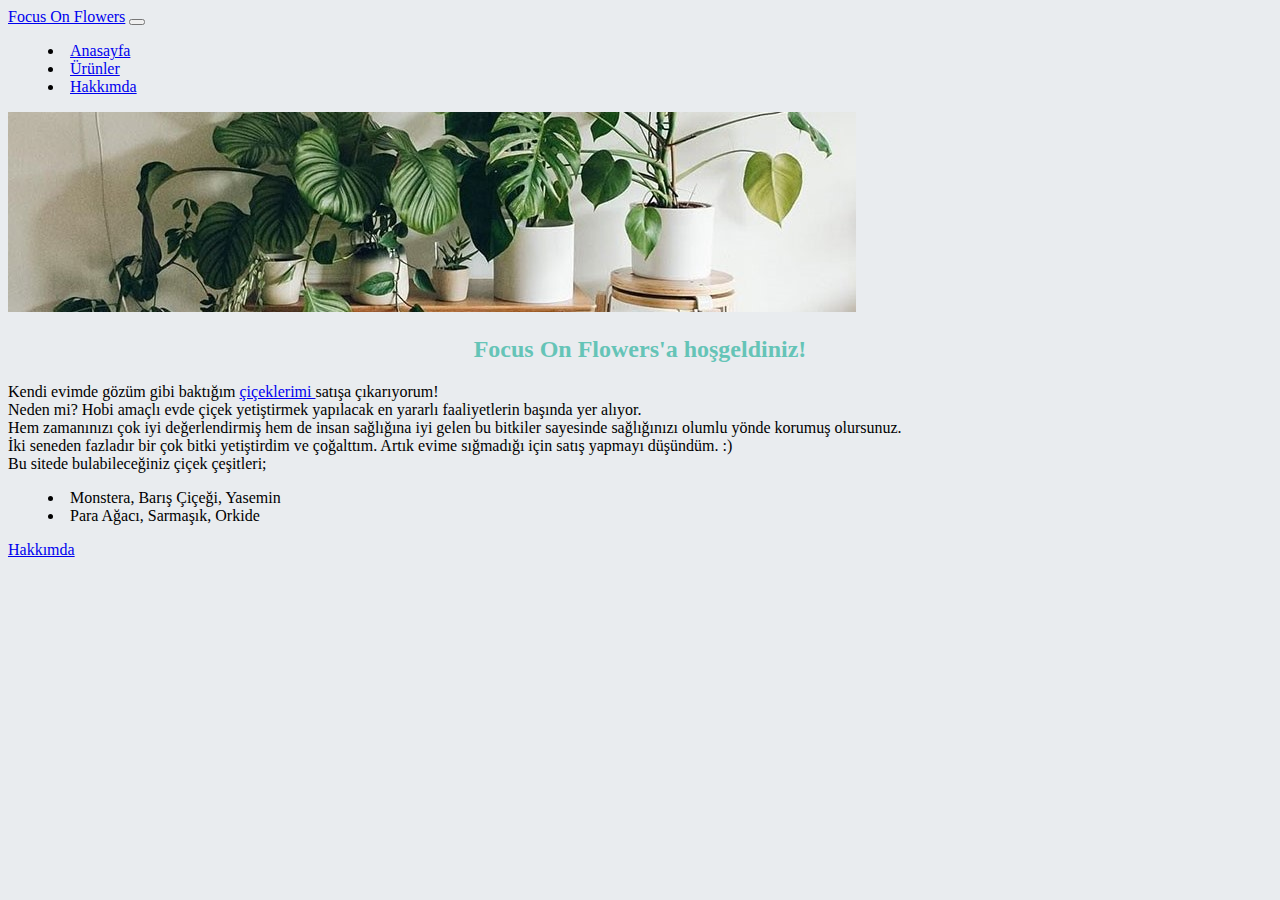
==== index.html @ 099523a9 "first commit" ====
<!doctype html>
<html lang="en">
  <head>
    <!-- Required meta tags -->
    <meta charset="utf-8">
    <meta name="viewport" content="width=device-width, initial-scale=1, shrink-to-fit=no">

    <!-- Bootstrap CSS -->
    <title>Focus On Flowers</title>
    <link rel="preconnect" href="https://fonts.googleapis.com">
    <link rel="preconnect" href="https://fonts.gstatic.com" crossorigin>
    <link href="https://fonts.googleapis.com/css2?family=Barlow:ital,wght@1,200&display=swap" rel="stylesheet">
    <link href="https://cdn.jsdelivr.net/npm/bootstrap@5.2.1/dist/css/bootstrap.min.css" rel="stylesheet" integrity="sha384-iYQeCzEYFbKjA/T2uDLTpkwGzCiq6soy8tYaI1GyVh/UjpbCx/TYkiZhlZB6+fzT" crossorigin="anonymous">
    <link rel="stylesheet" href="style.css">
  </head>

  <body>
    <script src="https://cdn.jsdelivr.net/npm/bootstrap@5.2.1/dist/js/bootstrap.bundle.min.js" integrity="sha384-u1OknCvxWvY5kfmNBILK2hRnQC3Pr17a+RTT6rIHI7NnikvbZlHgTPOOmMi466C8" crossorigin="anonymous"></script>
    <script src="https://cdn.jsdelivr.net/npm/@popperjs/core@2.11.6/dist/umd/popper.min.js" integrity="sha384-oBqDVmMz9ATKxIep9tiCxS/Z9fNfEXiDAYTujMAeBAsjFuCZSmKbSSUnQlmh/jp3" crossorigin="anonymous"></script>
    <script src="https://cdn.jsdelivr.net/npm/bootstrap@5.2.1/dist/js/bootstrap.min.js" integrity="sha384-7VPbUDkoPSGFnVtYi0QogXtr74QeVeeIs99Qfg5YCF+TidwNdjvaKZX19NZ/e6oz" crossorigin="anonymous"></script>

    <!-------------------  NavBar Start  ------------------->
    <nav class="navbar navbar-expand-lg bg-secondary ">
        <div class="container-fluid">
            <a class="navbar-brand text-danger" href="#">Focus On Flowers</a>
            <button class="navbar-toggler" type="button" data-bs-toggle="collapse" data-bs-target="#navbarNav" aria-controls="navbarNav" aria-expanded="false" aria-label="Toggle navigation" >
                <span class="navbar-toggler-icon"></span>
            </button>  
            <div class="collapse navbar-collapse" id="navbarNav">
                <ul class="navbar-nav ">
                    <li class="nav-item">
                        <a class="nav-link active text-light" href="index.html">Anasayfa</a></li>
                    <li class="nav-item">
                        <a class="nav-link text-light" href="urunler.html">Ürünler</a></li>
                    <li class="nav-item">
                        <a class="nav-link text-light" href="hakkimda.html">Hakkımda</a></li>  
                </ul>
            </div>
        </div>
    </nav>
    <!-------------------  NavBar End  ------------------->
    <div class="container mt-4"> <!-------------------  Container Start  ------------------->
            <div class="col-sm ">
                <img src="img/cicek2.jpg" class="w-100 img-thumbnail" alt="...">
            </div>
    </div>

   
  
    <div class="jumbotron jumbotron-fluid text-center">
        <div class="container"><!-------------------  Container Start  ------------------->
            <div class="col-sm ms-auto">
                <h2 class="text-secondary">Focus On Flowers'a hoşgeldiniz!</h2>
                <p >Kendi evimde gözüm gibi baktığım <a href="urunler.html"> çiçeklerimi </a> satışa çıkarıyorum!
                    <br> Neden mi? Hobi amaçlı evde çiçek yetiştirmek yapılacak en yararlı faaliyetlerin başında yer alıyor. <br> Hem zamanınızı çok iyi değerlendirmiş hem de insan sağlığına iyi gelen bu bitkiler sayesinde sağlığınızı olumlu yönde korumuş olursunuz.
                    <br> İki seneden fazladır bir çok bitki yetiştirdim ve çoğalttım. Artık evime sığmadığı için satış yapmayı düşündüm. :)
                    <br> Bu sitede bulabileceğiniz çiçek çeşitleri;</p>
                    <ul class="text-center ms-auto">
                        <li>Monstera, Barış Çiçeği, Yasemin</li>
                        <li>Para Ağacı, Sarmaşık, Orkide</li>
                    </ul>
                    <a href="hakkimda.html" class="btn btn-dark">Hakkımda</a>
            </div>
        </div><!-------------------  Container End  ------------------->
    </div> 

    <!-- Optional JavaScript; choose one of the two! -->

    <!-- Option 1: jQuery and Bootstrap Bundle (includes Popper) -->
    <script src="https://cdn.jsdelivr.net/npm/jquery@3.5.1/dist/jquery.slim.min.js" integrity="sha384-DfXdz2htPH0lsSSs5nCTpuj/zy4C+OGpamoFVy38MVBnE+IbbVYUew+OrCXaRkfj" crossorigin="anonymous"></script>
    <script src="https://cdn.jsdelivr.net/npm/bootstrap@4.6.2/dist/js/bootstrap.bundle.min.js" integrity="sha384-Fy6S3B9q64WdZWQUiU+q4/2Lc9npb8tCaSX9FK7E8HnRr0Jz8D6OP9dO5Vg3Q9ct" crossorigin="anonymous"></script>

    <!-- Option 2: Separate Popper and Bootstrap JS -->
    <!--
    <script src="https://cdn.jsdelivr.net/npm/jquery@3.5.1/dist/jquery.slim.min.js" integrity="sha384-DfXdz2htPH0lsSSs5nCTpuj/zy4C+OGpamoFVy38MVBnE+IbbVYUew+OrCXaRkfj" crossorigin="anonymous"></script>
    <script src="https://cdn.jsdelivr.net/npm/popper.js@1.16.1/dist/umd/popper.min.js" integrity="sha384-9/reFTGAW83EW2RDu2S0VKaIzap3H66lZH81PoYlFhbGU+6BZp6G7niu735Sk7lN" crossorigin="anonymous"></script>
    <script src="https://cdn.jsdelivr.net/npm/bootstrap@4.6.2/dist/js/bootstrap.min.js" integrity="sha384-+sLIOodYLS7CIrQpBjl+C7nPvqq+FbNUBDunl/OZv93DB7Ln/533i8e/mZXLi/P+" crossorigin="anonymous"></script>
    -->
  </body>
</html>
---- style.css ----
h1,h2,h3 {
    color:rgb(101, 196, 183);
    text-align: center;
}

ul {
    list-style-position:inside; 
}

body {
    background-color: #E9ECEF;
    text-decoration:none
}
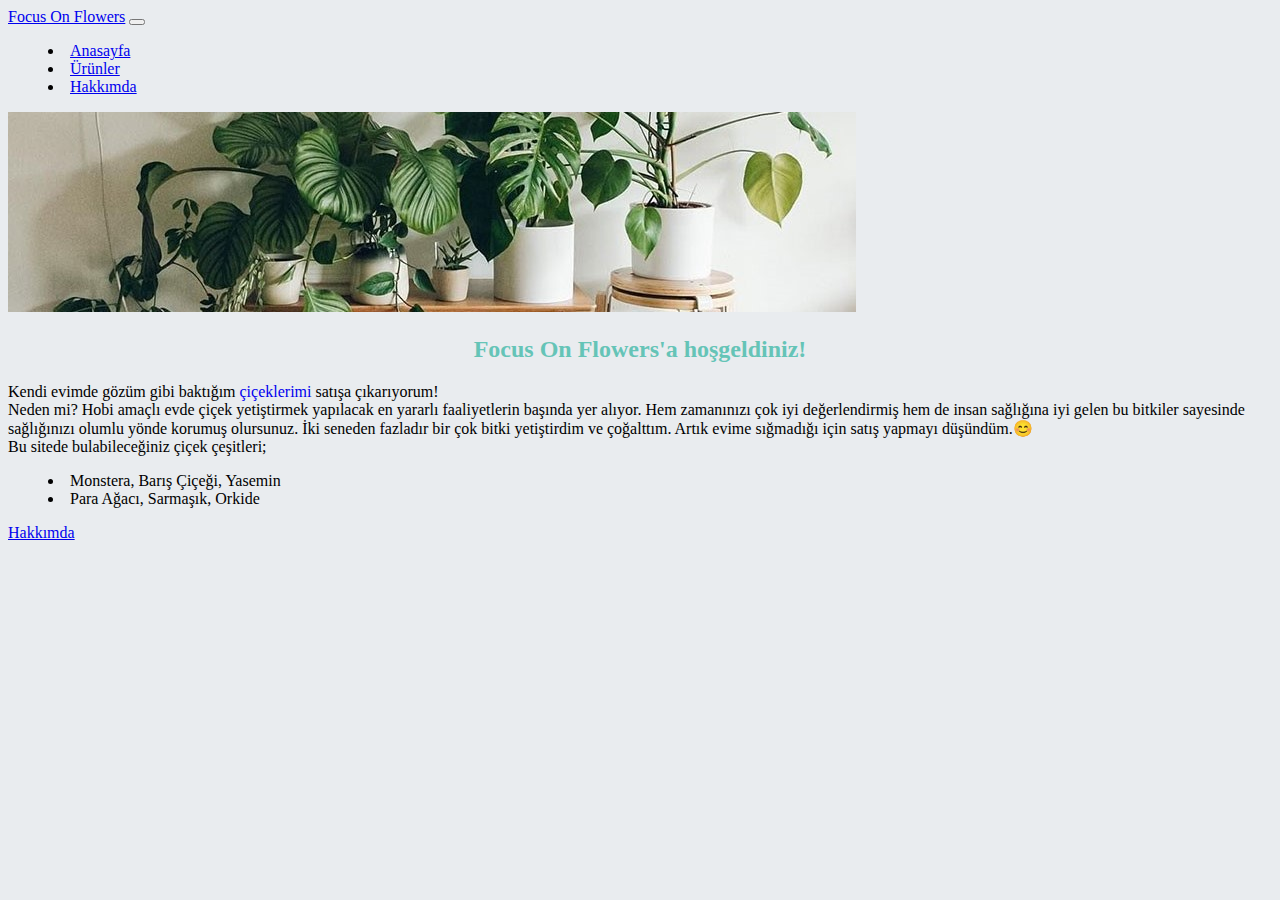
==== commit 629e4940: "second commit" ====
--- a/index.html
+++ b/index.html
@@ -39,23 +39,21 @@
         </div>
     </nav>
     <!-------------------  NavBar End  ------------------->
-    <div class="container mt-4"> <!-------------------  Container Start  ------------------->
+    <div class="container mt-2"> <!-------------------  Container Start  ------------------->
             <div class="col-sm ">
                 <img src="img/cicek2.jpg" class="w-100 img-thumbnail" alt="...">
             </div>
     </div>
-
-   
-  
+ 
     <div class="jumbotron jumbotron-fluid text-center">
         <div class="container"><!-------------------  Container Start  ------------------->
             <div class="col-sm ms-auto">
                 <h2 class="text-secondary">Focus On Flowers'a hoşgeldiniz!</h2>
-                <p >Kendi evimde gözüm gibi baktığım <a href="urunler.html"> çiçeklerimi </a> satışa çıkarıyorum!
-                    <br> Neden mi? Hobi amaçlı evde çiçek yetiştirmek yapılacak en yararlı faaliyetlerin başında yer alıyor. <br> Hem zamanınızı çok iyi değerlendirmiş hem de insan sağlığına iyi gelen bu bitkiler sayesinde sağlığınızı olumlu yönde korumuş olursunuz.
-                    <br> İki seneden fazladır bir çok bitki yetiştirdim ve çoğalttım. Artık evime sığmadığı için satış yapmayı düşündüm. :)
+                <p class="lead">Kendi evimde gözüm gibi baktığım <a href="urunler.html" style="text-decoration: none"> çiçeklerimi </a> satışa çıkarıyorum!
+                    <br> Neden mi? Hobi amaçlı evde çiçek yetiştirmek yapılacak en yararlı faaliyetlerin başında yer alıyor. Hem zamanınızı çok iyi değerlendirmiş hem de insan sağlığına iyi gelen bu bitkiler sayesinde sağlığınızı olumlu yönde korumuş olursunuz.
+                    İki seneden fazladır bir çok bitki yetiştirdim ve çoğalttım. Artık evime sığmadığı için satış yapmayı düşündüm.😊
                     <br> Bu sitede bulabileceğiniz çiçek çeşitleri;</p>
-                    <ul class="text-center ms-auto">
+                    <ul class="text-center ms-auto lead">
                         <li>Monstera, Barış Çiçeği, Yasemin</li>
                         <li>Para Ağacı, Sarmaşık, Orkide</li>
                     </ul>
--- a/style.css
+++ b/style.css
@@ -9,5 +9,4 @@
 
 body {
     background-color: #E9ECEF;
-    text-decoration:none
 }